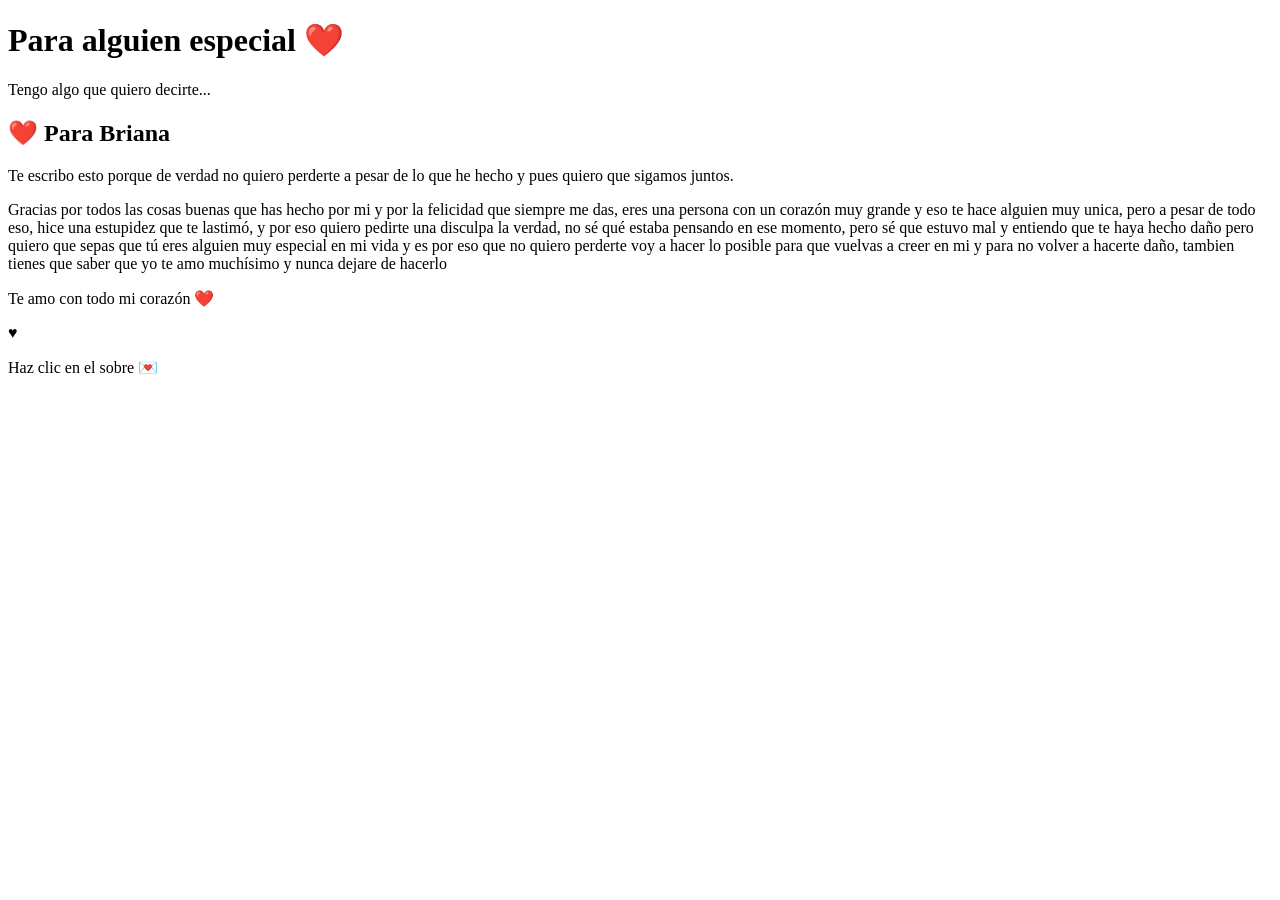
==== index.htm @ 29d29f66 "Add files via upload" ====
<!DOCTYPE html>
<html lang="es">
<head>
    <meta charset="UTF-8">
    <meta name="viewport" content="width=device-width, initial-scale=1.0">
    <title>Una carta para ti ❤️</title>
    <link rel="stylesheet" href="style.css">
</head>
<body>

    <!-- Contenedor para los corazones flotantes del fondo -->
    <div class="corazones"></div>

    <!-- Contenido principal -->
    <main class="contenedor">

        <h1>Para alguien especial ❤️</h1>

        <p class="subtitulo">
            Tengo algo que quiero decirte...
        </p>

        <!-- Sobre interactivo -->
        <div class="sobre" id="sobre">
            
            <!-- Solapa superior del sobre -->
            <div class="tapa"></div>

            <!-- Carta oculta en el interior -->
            <div class="carta">
                <h2>❤️ Para Briana</h2>

                <p>
                  Te escribo esto porque de verdad
                  no quiero perderte a pesar de lo
                  que he hecho y pues quiero que sigamos juntos.
                </p>

                <p>
                    Gracias por todos las cosas buenas que has 
                    hecho por mi y por la felicidad que siempre
                    me das, eres una persona con un corazón muy
                    grande y eso te hace alguien muy unica, pero 
                    a pesar de todo eso, hice una estupidez que 
                    te lastimó, y por eso quiero pedirte una disculpa
                    la verdad, no sé qué estaba pensando en ese momento,
                    pero sé que estuvo mal y entiendo que te haya hecho daño 
                    pero quiero que sepas que tú eres alguien muy especial 
                    en mi vida y es por eso que no quiero perderte 
                    voy a hacer lo posible para que vuelvas a creer 
                    en mi y para no volver a hacerte daño, tambien 
                    tienes que saber que yo te amo muchísimo y nunca 
                    dejare de hacerlo

                </p>

                <p class="firma">
                    Te amo con todo mi corazón ❤️
                </p>
            </div>

            <!-- Solapa frontal con forma de sobre -->
            <div class="frontal"></div>

            <!-- Sello de corazón -->
            <div class="corazon">♥</div>

        </div>

        <p class="instruccion">
            Haz clic en el sobre 💌
        </p>

    </main>

    <script src="script.js"></script>
</body>
</html>
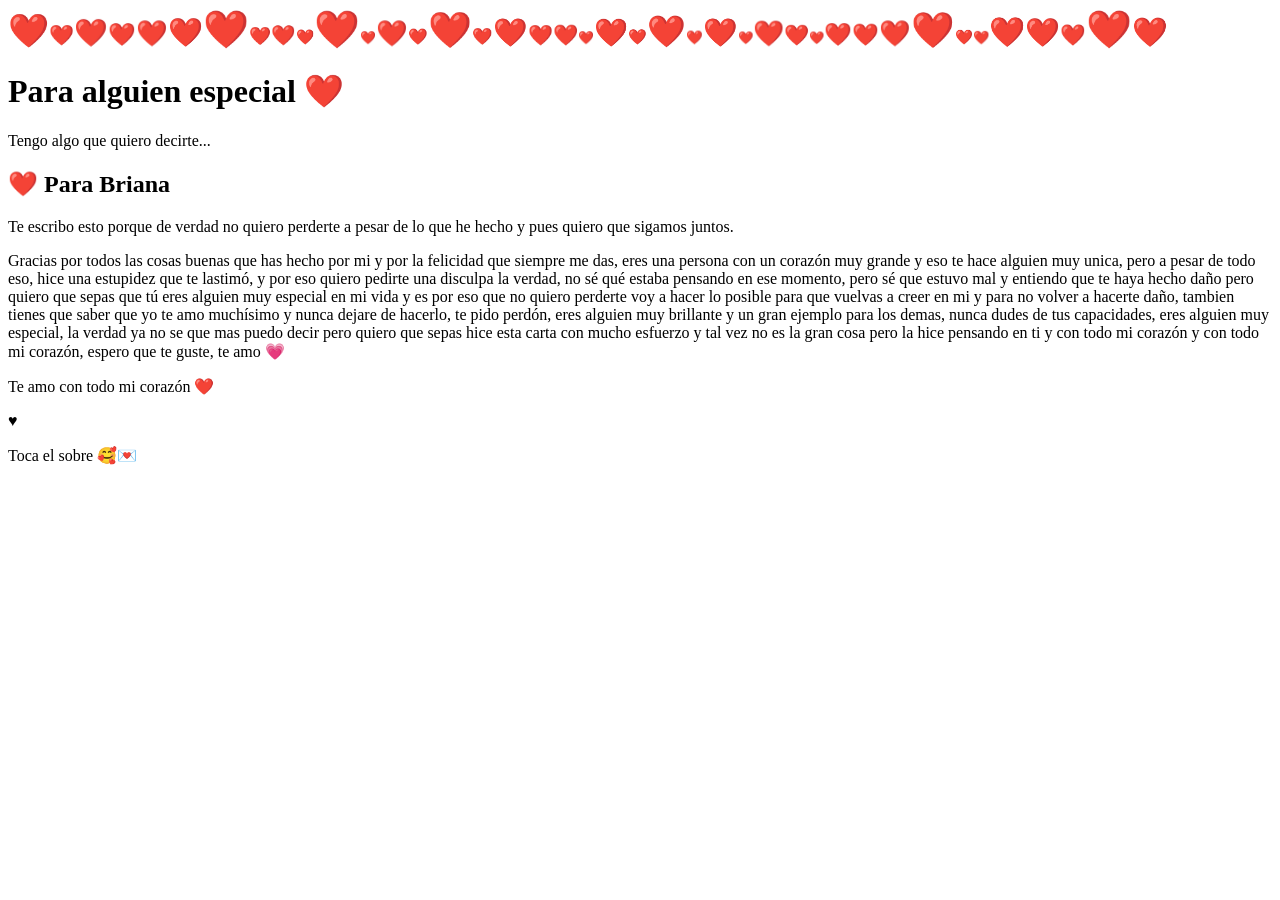
==== commit c0f6b9d2: "Add files via upload" ====
--- a/index.htm
+++ b/index.htm
@@ -50,7 +50,13 @@
                     voy a hacer lo posible para que vuelvas a creer 
                     en mi y para no volver a hacerte daño, tambien 
                     tienes que saber que yo te amo muchísimo y nunca 
-                    dejare de hacerlo
+                    dejare de hacerlo, te pido perdón, eres alguien muy 
+                    brillante y un gran ejemplo para los demas, nunca dudes 
+                    de tus capacidades, eres alguien muy especial, la verdad
+                    ya no se que mas puedo decir pero quiero que sepas hice
+                     esta carta con mucho esfuerzo y tal vez no es la gran cosa
+                     pero la hice pensando en ti y con todo mi corazón
+                    y con todo mi corazón, espero que te guste, te amo 💗
 
                 </p>
 
@@ -68,11 +74,11 @@
         </div>
 
         <p class="instruccion">
-            Haz clic en el sobre 💌
+            Toca el sobre 🥰💌
         </p>
 
     </main>
 
-    <script src="script.js"></script>
+    <script src="Script.js"></script>
 </body>
 </html>
